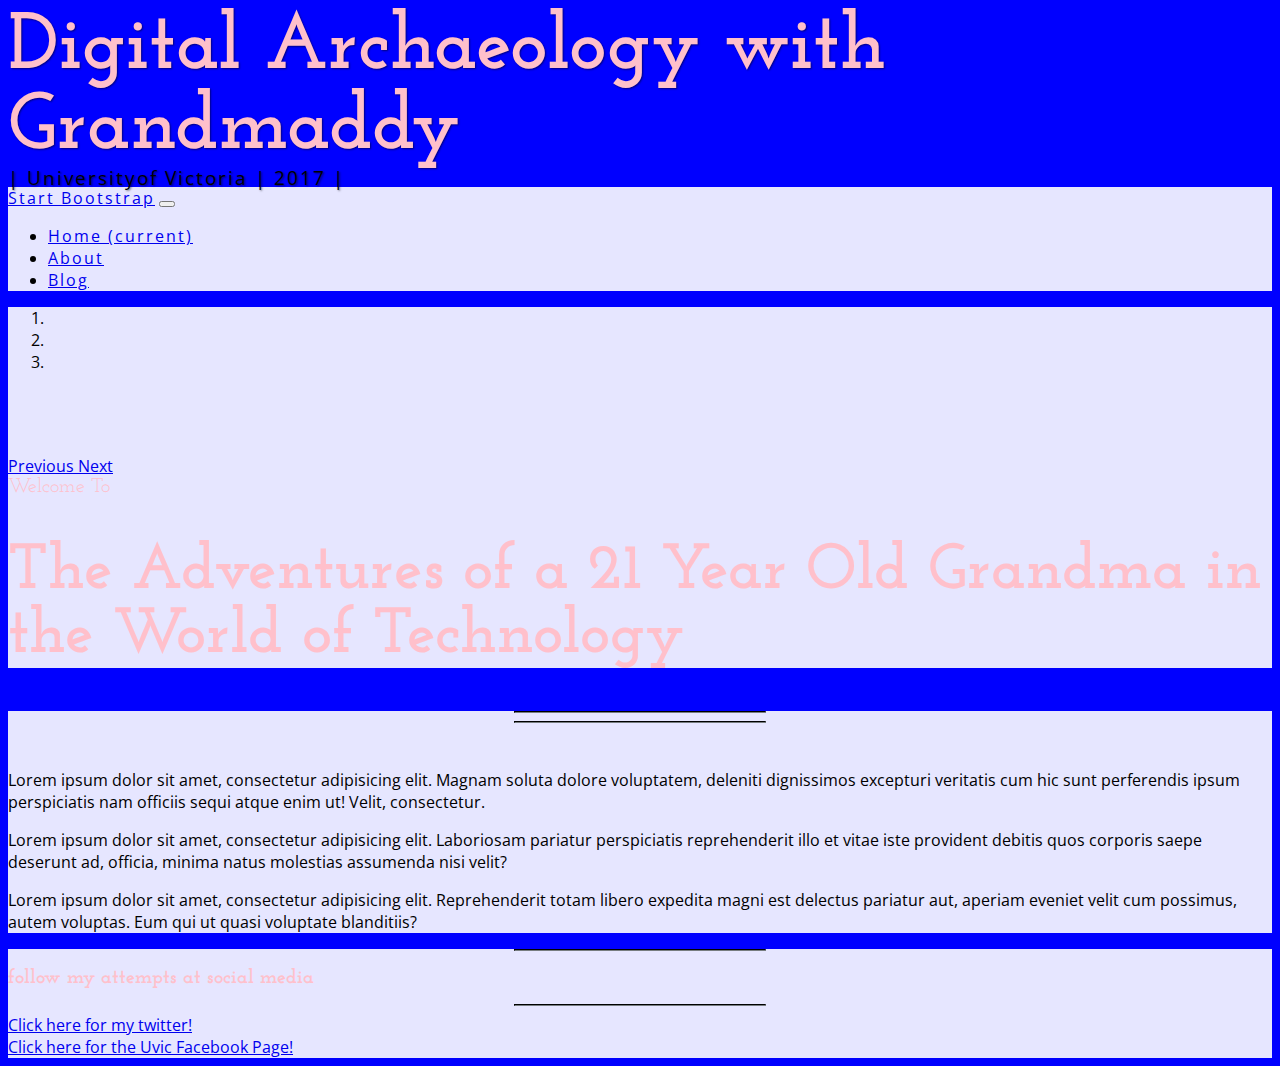
==== index.html @ 87d544d8 "Update index.html" ====
<!DOCTYPE html>
<html lang="en">

  <head>
  
    <meta charset="utf-8">
    <meta name="viewport" content="width=device-width, initial-scale=1, shrink-to-fit=no">
    <meta name="description" content="">
    <meta name="author" content="">

    <title>Business Casual - Start Bootstrap Theme</title>

    <!-- Bootstrap core CSS -->
    <link href="vendor/bootstrap/css/bootstrap.min.css" rel="stylesheet">

    <!-- Custom fonts for this template -->
    <link href="https://fonts.googleapis.com/css?family=Open+Sans:300italic,400italic,600italic,700italic,800italic,400,300,600,700,800" rel="stylesheet" type="text/css">
    <link href="https://fonts.googleapis.com/css?family=Josefin+Slab:100,300,400,600,700,100italic,300italic,400italic,600italic,700italic" rel="stylesheet" type="text/css">

    <!-- Custom styles for this template -->
    <link href="css/business-casual.css" rel="stylesheet">

  </head>
  

  <body> 
<div class="tagline-upper text-center text-heading text-shadow text-#003300 mt-5 d-none d-lg-block">Digital Archaeology with Grandmaddy</div>
<div class="tagline-lower text-center text-expanded text-shadow text-uppercase text-#003300 mb-5 d-none d-lg-block">| Universityof Victoria | 2017 |</div>
  
    <!-- Navigation -->
    <nav class="navbar navbar-expand-lg navbar-light bg-faded py-lg-4">
      <div class="container">
        <a class="navbar-brand text-uppercase text-expanded font-weight-bold d-lg-none" href="#">Start Bootstrap</a>
        <button class="navbar-toggler" type="button" data-toggle="collapse" data-target="#navbarResponsive" aria-controls="navbarResponsive" aria-expanded="false" aria-label="Toggle navigation">
          <span class="navbar-toggler-icon"></span>
        </button>
        <div class="collapse navbar-collapse" id="navbarResponsive">
          <ul class="navbar-nav mx-auto">
            <li class="nav-item active px-lg-4">
              <a class="nav-link text-uppercase text-expanded" href="index.html">Home
                <span class="sr-only">(current)</span>
              </a>
            </li>
            <li class="nav-item px-lg-4">
              <a class="nav-link text-uppercase text-expanded" href="about.html">About</a>
            </li>
            <li class="nav-item px-lg-4">
              <a class="nav-link text-uppercase text-expanded" href="blog.html">Blog</a>
            </li>
            <!-- hiding contact
            <li class="nav-item px-lg-4">
              <a class="nav-link text-uppercase text-expanded" href="contact.html">Contact</a>
            </li>
          -->
          </ul>
        </div>
      </div>
    </nav>

    <div class="container">

      <div class="bg-faded p-4 my-4">
        <!-- Image Carousel -->
        <div id="carouselExampleIndicators" class="carousel slide" data-ride="carousel">
          <ol class="carousel-indicators">
            <li data-target="#carouselExampleIndicators" data-slide-to="0" class="active"></li>
            <li data-target="#carouselExampleIndicators" data-slide-to="1"></li>
            <li data-target="#carouselExampleIndicators" data-slide-to="2"></li>
          </ol>
          <div class="carousel-inner" role="listbox">
            <div class="carousel-item active">
              <img class="d-block img-fluid w-100" src="img/IMG_3223 (2).jpg" alt="">
              <div class="carousel-caption d-none d-md-block">
           
              </div>
            </div>
            <div class="carousel-item">
              <img class="d-block img-fluid w-100" src="img/IMG_2793.jpg" alt="">
              <div class="carousel-caption d-none d-md-block">
                <!-- hiding caption 
                <h3 class="text-shadow">Second Slide</h3>
                <p class="text-shadow">This is the caption for the second slide.</p>
                  -->
              </div>
            </div>
            <div class="carousel-item">
              <img class="d-block img-fluid w-100" src="img/IMG_3225.jpg" alt="">
              <div class="carousel-caption d-none d-md-block">
                <!-- hiding caption 
                <h3 class="text-shadow">Third Slide</h3>
                <p class="text-shadow">This is the caption for the third slide.</p> -->
              </div>
            </div>
          </div>
          <a class="carousel-control-prev" href="#carouselExampleIndicators" role="button" data-slide="prev">
            <span class="carousel-control-prev-icon" aria-hidden="true"></span>
            <span class="sr-only">Previous</span>
          </a>
          <a class="carousel-control-next" href="#carouselExampleIndicators" role="button" data-slide="next">
            <span class="carousel-control-next-icon" aria-hidden="true"></span>
            <span class="sr-only">Next</span>
          </a>
        </div>
        <!-- Welcome Message -->
        <div class="text-center mt-4">
          <div class="text-heading text-muted text-lg">Welcome To</div>
          <h1 class="my-2">The Adventures of a 21 Year Old Grandma in the World of Technology</h1>
         <!--
          <div class="text-heading text-muted text-lg">By
            <strong>Madelaine Chater</strong>
          </div> -->
        </div>
      </div>

      <div class="bg-faded p-4 my-4">
        <hr class="divider">
        <!--
        <h2 class="text-center text-lg text-uppercase my-0">follow my attempts at
          <strong>social media</strong>
        </h2> --> 
        <hr class="divider">
        <img class="img-fluid float-left mr-4 d-none d-lg-block" src="img/intro-pic.jpg" alt="">
        <p>Lorem ipsum dolor sit amet, consectetur adipisicing elit. Magnam soluta dolore voluptatem, deleniti dignissimos excepturi veritatis cum hic sunt perferendis ipsum perspiciatis nam officiis sequi atque enim ut! Velit, consectetur.</p>
        <p>Lorem ipsum dolor sit amet, consectetur adipisicing elit. Laboriosam pariatur perspiciatis reprehenderit illo et vitae iste provident debitis quos corporis saepe deserunt ad, officia, minima natus molestias assumenda nisi velit?</p>
        <p>Lorem ipsum dolor sit amet, consectetur adipisicing elit. Reprehenderit totam libero expedita magni est delectus pariatur aut, aperiam eveniet velit cum possimus, autem voluptas. Eum qui ut quasi voluptate blanditiis?</p>
      </div>

      <div class="bg-faded p-4 my-4">
        <hr class="divider">
        <h2 class="text-center text-lg text-uppercase my-0">follow my attempts at
          <strong>social media</strong>
        </h2>
        <hr class="divider">
        <a href="https://twitter.com/grandmaddy485"> Click here for my twitter!</a>
        <br>
        <a href="https://www.facebook.com/uvic.anthropology/"> Click here for the Uvic Facebook Page!</a>
        <!--
        <p>Lorem ipsum dolor sit amet, consectetur adipisicing elit. Magnam soluta dolore voluptatem, deleniti dignissimos excepturi veritatis cum hic sunt perferendis ipsum perspiciatis nam officiis sequi atque enim ut! Velit, consectetur.</p>
        <p>Lorem ipsum dolor sit amet, consectetur adipisicing elit. Laboriosam pariatur perspiciatis reprehenderit illo et vitae iste provident debitis quos corporis saepe deserunt ad, officia, minima natus molestias assumenda nisi velit?</p>
-->
      </div>

    </div>
    <!-- /.container -->
    <footer class="bg-faded text-center py-5">
      <div class="container">
      </div>
    </footer>

    <!-- Bootstrap core JavaScript -->
    <script src="vendor/jquery/jquery.min.js"></script>
    <script src="vendor/popper/popper.min.js"></script>
    <script src="vendor/bootstrap/js/bootstrap.min.js"></script>

  </body>

</html>
---- css/business-casual.css ----
/*!
 * Start Bootstrap - Business Casual (http://startbootstrap.com/template-overviews/business-casual)
 * Copyright 2013-2017 Start Bootstrap
 * Licensed under MIT (https://github.com/BlackrockDigital/startbootstrap-business-casual/blob/master/LICENSE)
 */

body {
  font-family: "Open Sans", Helvetica, Arial, sans-serif;
  <!-- hide image
  background: url('../img/background-2076334_960_720.jpg') no-repeat center center fixed;
  -->
  -webkit-background-size: cover;
  -moz-background-size: cover;
  background-size: cover;
  -o-background-size: cover;
  background-color: blue;
}

h1, h2, h3, h4, h5, h6, .text-heading {
  font-family: "Josefin Slab", "Helvetica Neue", Helvetica, Arial, sans-serif;
  color: pink;
}

h1 {
  font-size: 4rem;
  color: pink;
}

.tagline-upper {
  font-size: 5rem;
  font-weight: 700;
  line-height: 1;
}

.tagline-lower {
  font-size: 1.2rem;
  line-height: 1;
}

.text-expanded {
  letter-spacing: 2px;
}

.text-shadow {
  text-shadow: 1px 1px 2px rgba(0, 0, 0, 0.5);
}

.text-lg {
  font-size: 1.25rem;
}

.bg-faded {
  background-color: rgba(255, 255, 255, 0.9);
}

.bg-overlay {
  background-color: rgba(0, 0, 0, 0.7);
}

hr.divider {
  border-color: #292b2c;
  max-width: 250px;
}

.map-container iframe {
  pointer-events: none;
}

.map-container iframe.clicked {
  pointer-events: auto;
}
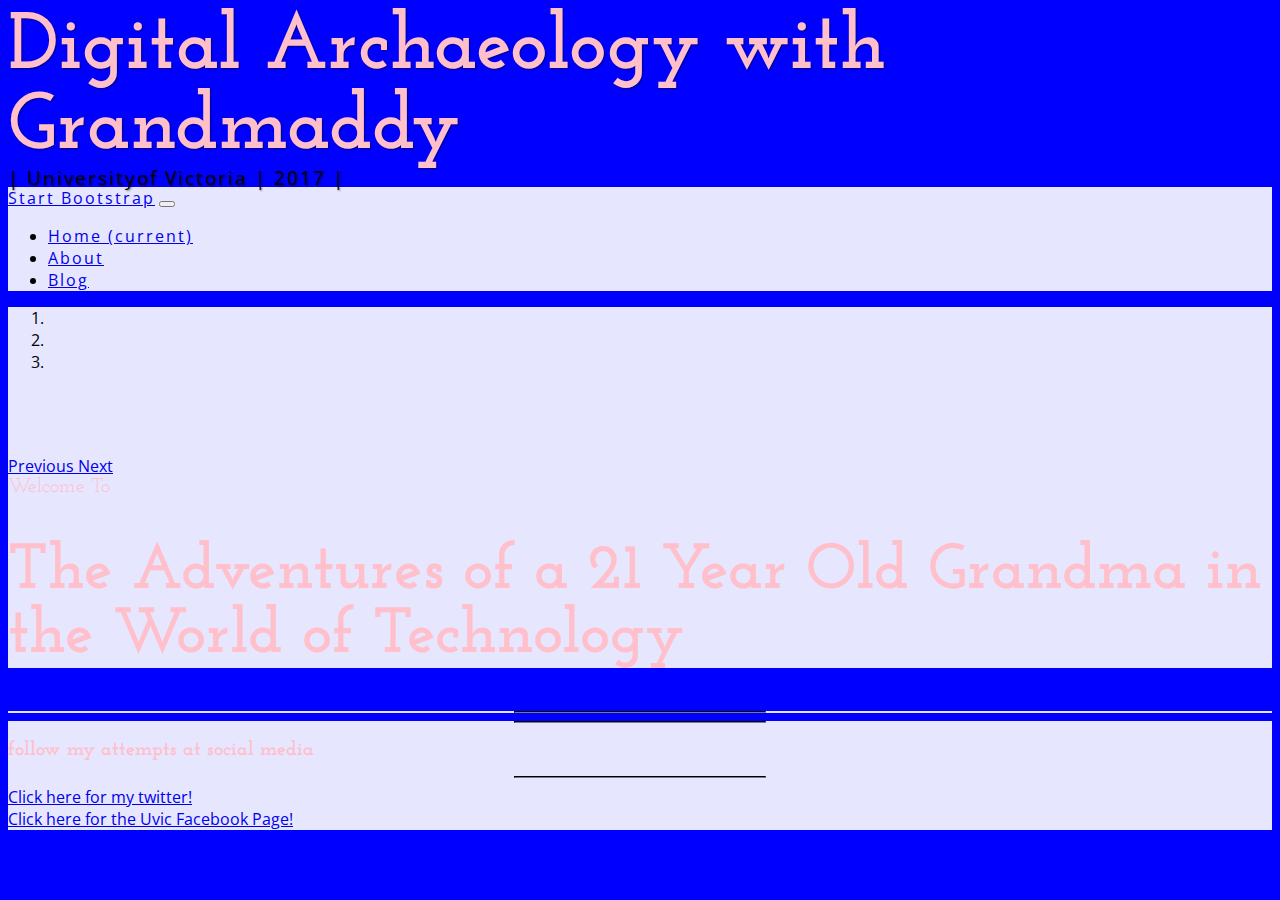
==== commit d6093d25: "Update index.html" ====
--- a/index.html
+++ b/index.html
@@ -117,13 +117,13 @@
         <!--
         <h2 class="text-center text-lg text-uppercase my-0">follow my attempts at
           <strong>social media</strong>
-        </h2> --> 
+        </h2>  
         <hr class="divider">
         <img class="img-fluid float-left mr-4 d-none d-lg-block" src="img/intro-pic.jpg" alt="">
         <p>Lorem ipsum dolor sit amet, consectetur adipisicing elit. Magnam soluta dolore voluptatem, deleniti dignissimos excepturi veritatis cum hic sunt perferendis ipsum perspiciatis nam officiis sequi atque enim ut! Velit, consectetur.</p>
         <p>Lorem ipsum dolor sit amet, consectetur adipisicing elit. Laboriosam pariatur perspiciatis reprehenderit illo et vitae iste provident debitis quos corporis saepe deserunt ad, officia, minima natus molestias assumenda nisi velit?</p>
         <p>Lorem ipsum dolor sit amet, consectetur adipisicing elit. Reprehenderit totam libero expedita magni est delectus pariatur aut, aperiam eveniet velit cum possimus, autem voluptas. Eum qui ut quasi voluptate blanditiis?</p>
-      </div>
+      --></div>
 
       <div class="bg-faded p-4 my-4">
         <hr class="divider">
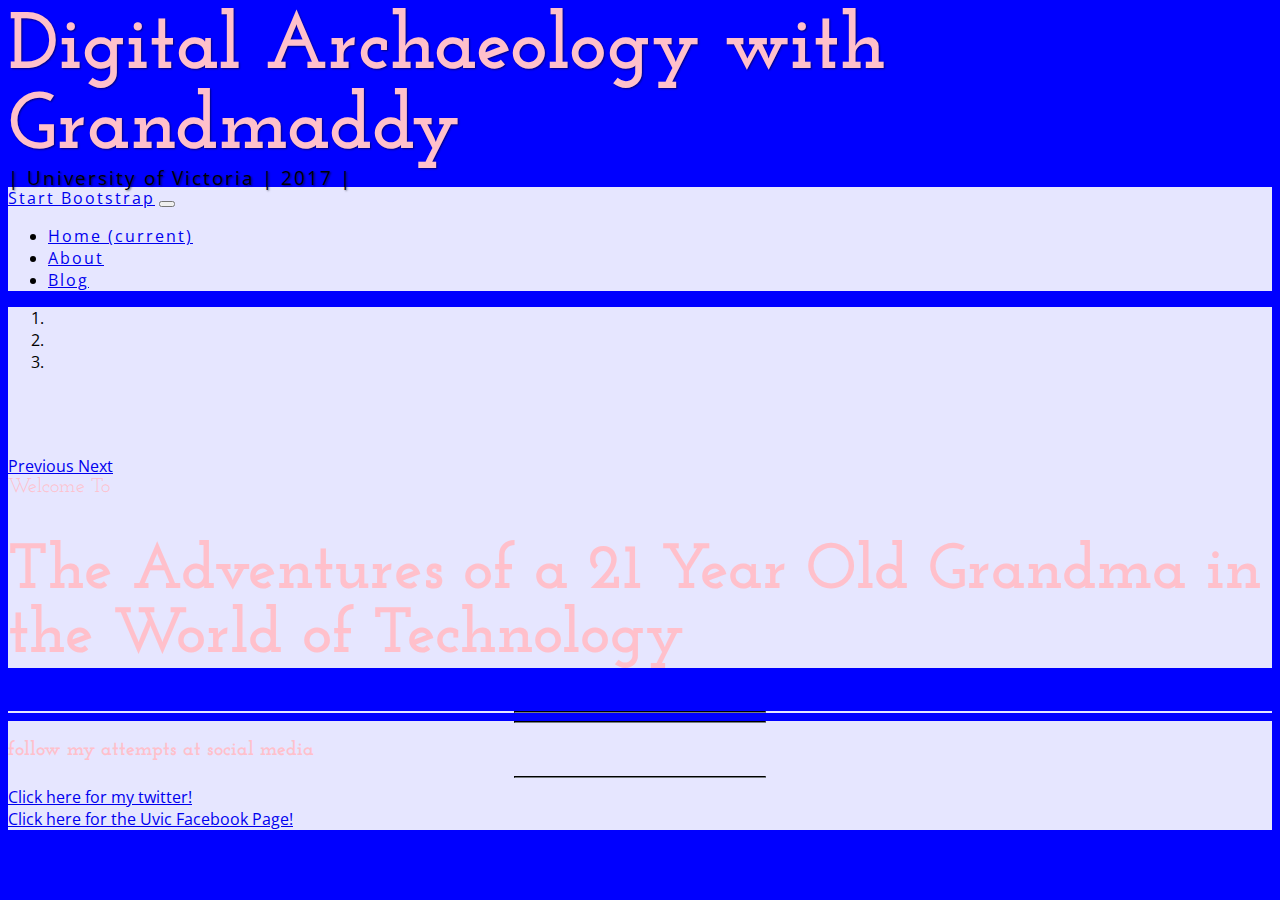
==== commit 5a4163c4: "Update index.html" ====
--- a/index.html
+++ b/index.html
@@ -25,7 +25,7 @@
 
   <body> 
 <div class="tagline-upper text-center text-heading text-shadow text-#003300 mt-5 d-none d-lg-block">Digital Archaeology with Grandmaddy</div>
-<div class="tagline-lower text-center text-expanded text-shadow text-uppercase text-#003300 mb-5 d-none d-lg-block">| Universityof Victoria | 2017 |</div>
+<div class="tagline-lower text-center text-expanded text-shadow text-uppercase text-#003300 mb-5 d-none d-lg-block">| University of Victoria | 2017 |</div>
   
     <!-- Navigation -->
     <nav class="navbar navbar-expand-lg navbar-light bg-faded py-lg-4">
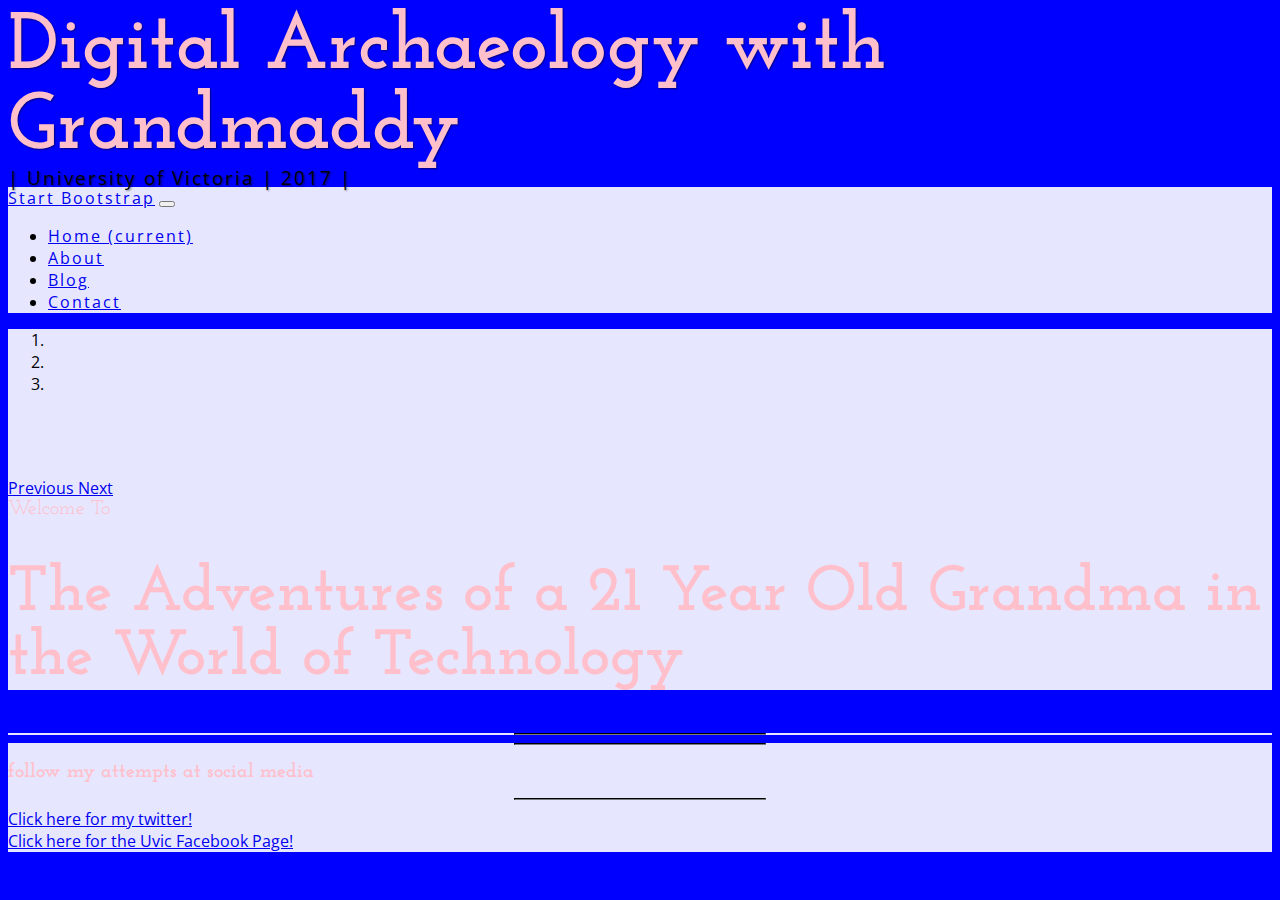
==== commit cefe460c: "Update index.html" ====
--- a/index.html
+++ b/index.html
@@ -8,7 +8,7 @@
     <meta name="description" content="">
     <meta name="author" content="">
 
-    <title>Business Casual - Start Bootstrap Theme</title>
+    <title>Digital Archaeology with Grandmaddy</title>
 
     <!-- Bootstrap core CSS -->
     <link href="vendor/bootstrap/css/bootstrap.min.css" rel="stylesheet">
@@ -47,11 +47,11 @@
             <li class="nav-item px-lg-4">
               <a class="nav-link text-uppercase text-expanded" href="blog.html">Blog</a>
             </li>
-            <!-- hiding contact
+            
             <li class="nav-item px-lg-4">
               <a class="nav-link text-uppercase text-expanded" href="contact.html">Contact</a>
             </li>
-          -->
+         
           </ul>
         </div>
       </div>
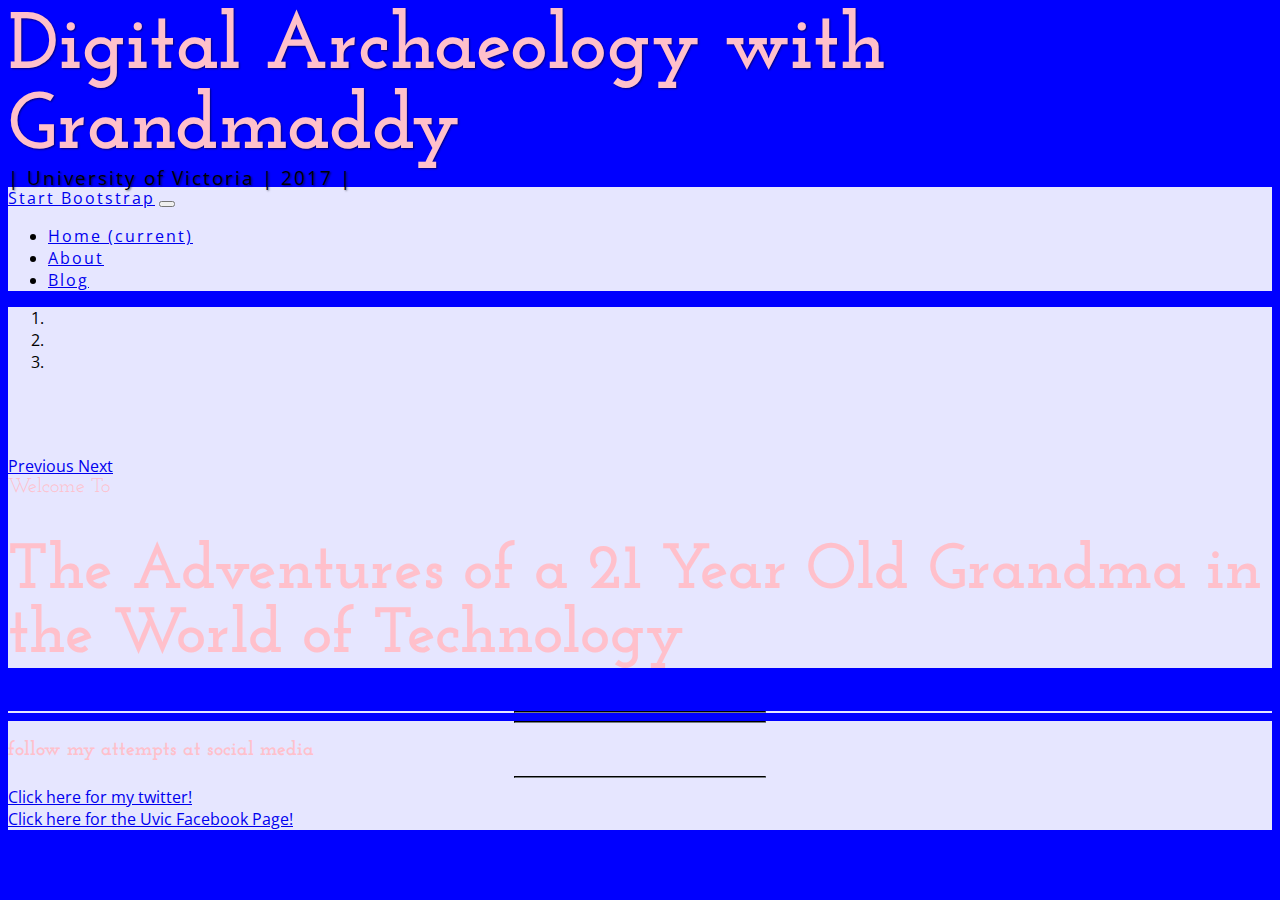
==== commit 9c0000e2: "Update index.html" ====
--- a/index.html
+++ b/index.html
@@ -47,11 +47,11 @@
             <li class="nav-item px-lg-4">
               <a class="nav-link text-uppercase text-expanded" href="blog.html">Blog</a>
             </li>
-            
+            <!--
             <li class="nav-item px-lg-4">
               <a class="nav-link text-uppercase text-expanded" href="contact.html">Contact</a>
             </li>
-         
+         -->
           </ul>
         </div>
       </div>
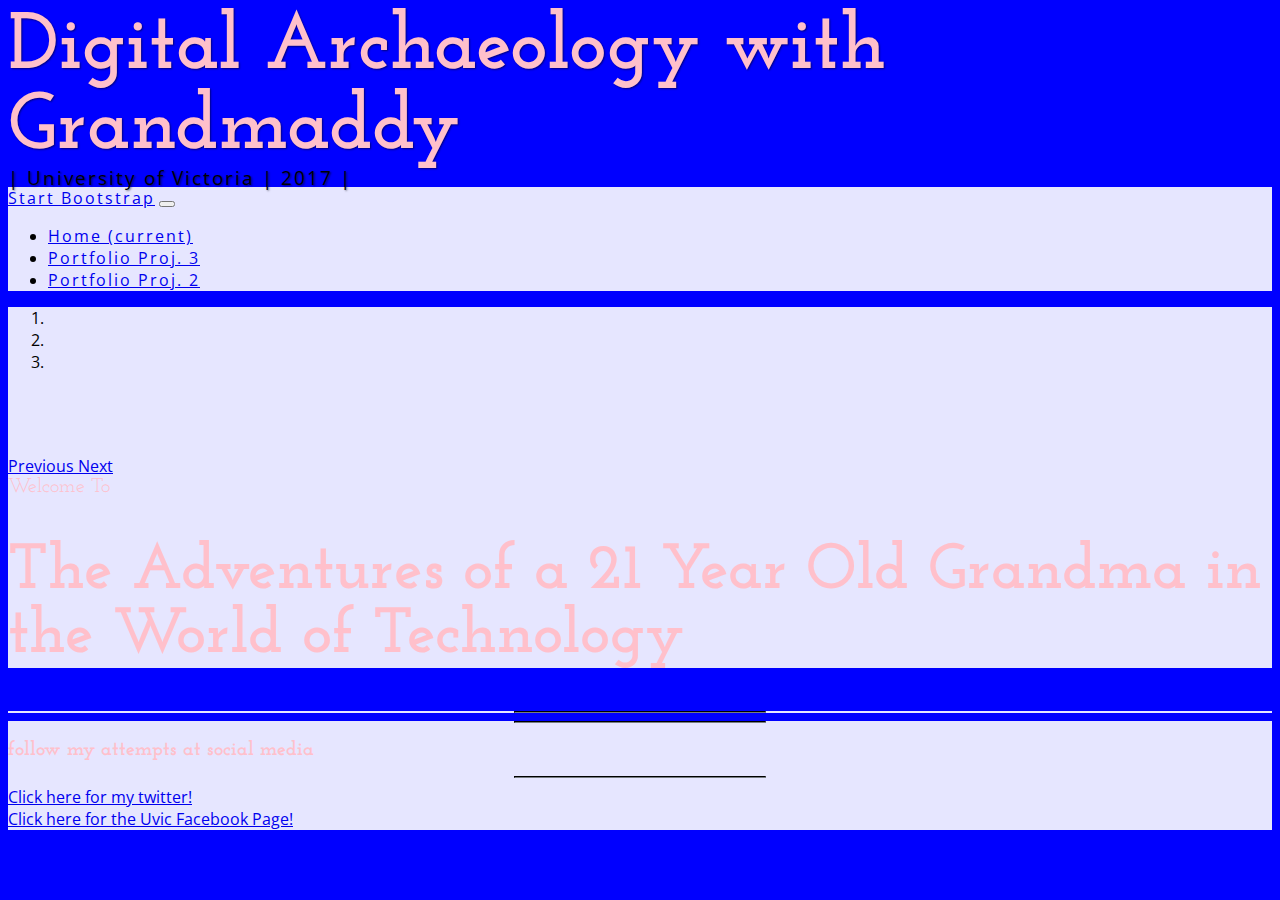
==== commit 7564e502: "Update index.html" ====
--- a/index.html
+++ b/index.html
@@ -42,10 +42,10 @@
               </a>
             </li>
             <li class="nav-item px-lg-4">
-              <a class="nav-link text-uppercase text-expanded" href="about.html">About</a>
+              <a class="nav-link text-uppercase text-expanded" href="About.html">Portfolio Proj. 3</a>
             </li>
             <li class="nav-item px-lg-4">
-              <a class="nav-link text-uppercase text-expanded" href="blog.html">Blog</a>
+              <a class="nav-link text-uppercase text-expanded" href="Blog.html">Portfolio Proj. 2</a>
             </li>
             <!--
             <li class="nav-item px-lg-4">
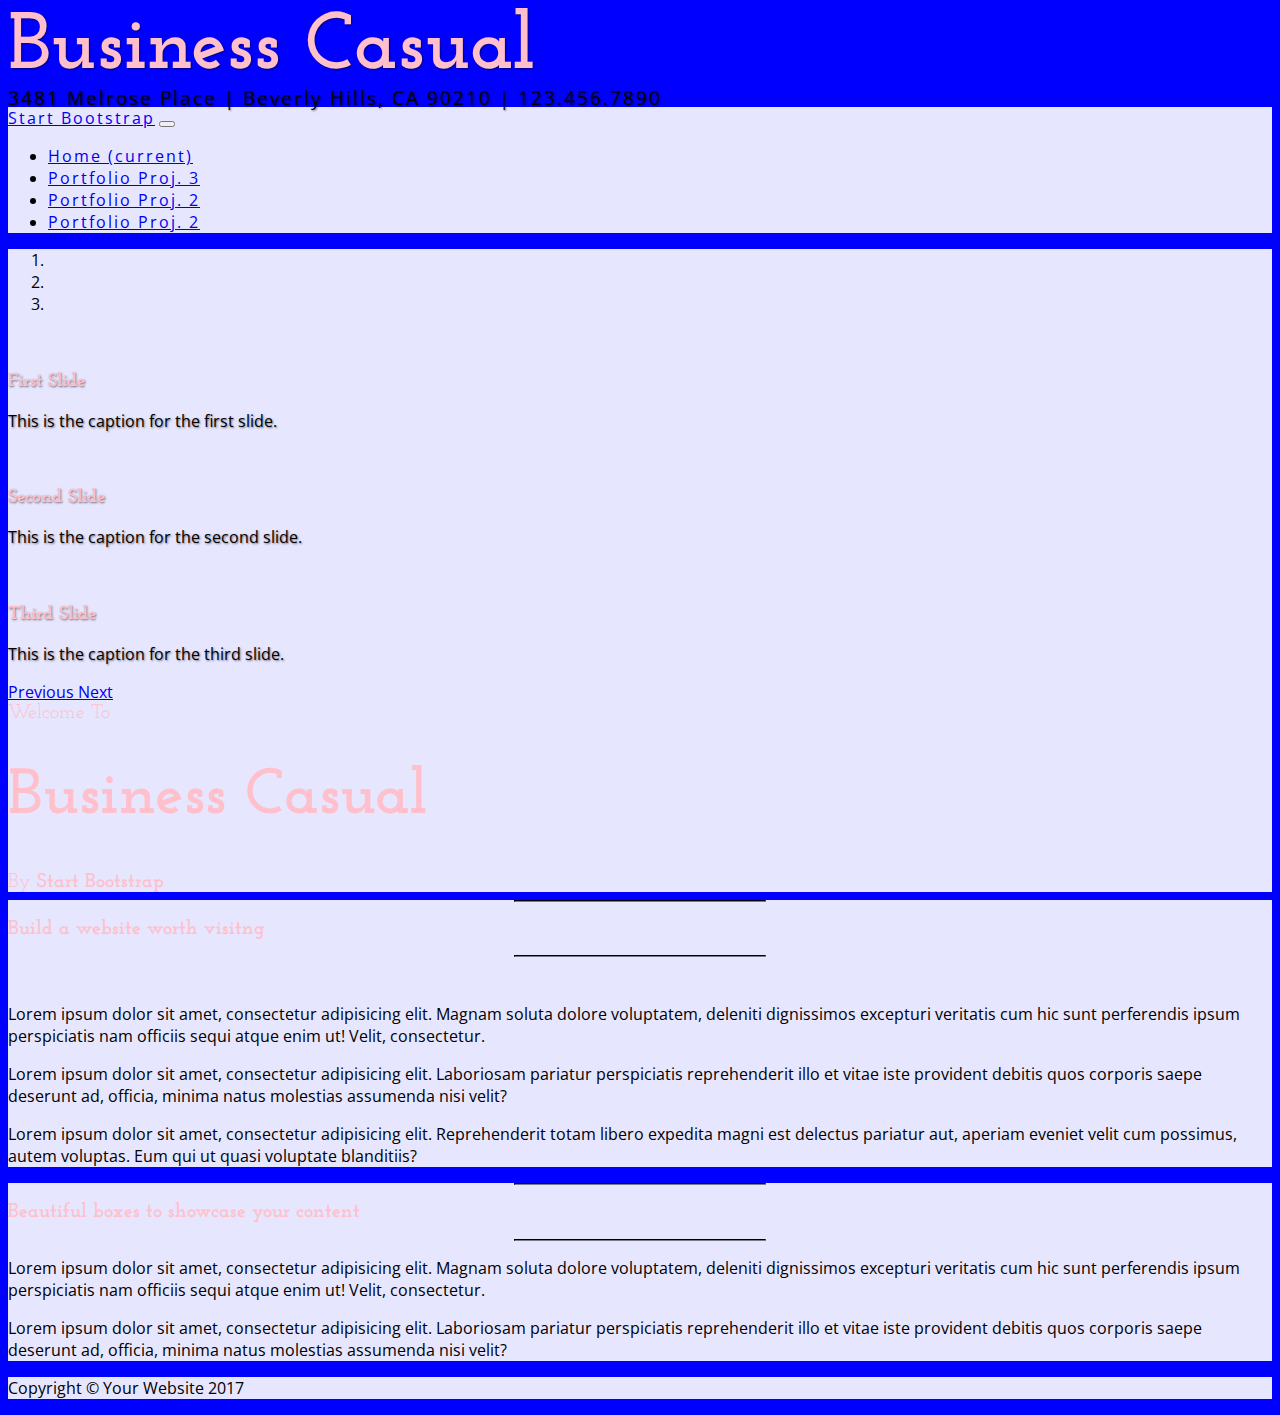
==== commit 4a32d8d7: "Update index.html" ====
--- a/index.html
+++ b/index.html
@@ -2,13 +2,13 @@
 <html lang="en">
 
   <head>
-  
+
     <meta charset="utf-8">
     <meta name="viewport" content="width=device-width, initial-scale=1, shrink-to-fit=no">
     <meta name="description" content="">
     <meta name="author" content="">
 
-    <title>Digital Archaeology with Grandmaddy</title>
+    <title> Digial Archaology With Grandmady - Start Bootstrap Theme</title>
 
     <!-- Bootstrap core CSS -->
     <link href="vendor/bootstrap/css/bootstrap.min.css" rel="stylesheet">
@@ -21,12 +21,12 @@
     <link href="css/business-casual.css" rel="stylesheet">
 
   </head>
-  
 
-  <body> 
-<div class="tagline-upper text-center text-heading text-shadow text-#003300 mt-5 d-none d-lg-block">Digital Archaeology with Grandmaddy</div>
-<div class="tagline-lower text-center text-expanded text-shadow text-uppercase text-#003300 mb-5 d-none d-lg-block">| University of Victoria | 2017 |</div>
-  
+  <body>
+
+    <div class="tagline-upper text-center text-heading text-shadow text-white mt-5 d-none d-lg-block">Business Casual</div>
+    <div class="tagline-lower text-center text-expanded text-shadow text-uppercase text-white mb-5 d-none d-lg-block">3481 Melrose Place | Beverly Hills, CA 90210 | 123.456.7890</div>
+
     <!-- Navigation -->
     <nav class="navbar navbar-expand-lg navbar-light bg-faded py-lg-4">
       <div class="container">
@@ -42,16 +42,14 @@
               </a>
             </li>
             <li class="nav-item px-lg-4">
-              <a class="nav-link text-uppercase text-expanded" href="About.html">Portfolio Proj. 3</a>
+              <a class="nav-link text-uppercase text-expanded" href="Portfolio Proj 3.html">Portfolio Proj. 3</a>
             </li>
             <li class="nav-item px-lg-4">
-              <a class="nav-link text-uppercase text-expanded" href="Blog.html">Portfolio Proj. 2</a>
+              <a class="nav-link text-uppercase text-expanded" href="Portfolio Proj. 2.html">Portfolio Proj. 2</a>
             </li>
-            <!--
             <li class="nav-item px-lg-4">
-              <a class="nav-link text-uppercase text-expanded" href="contact.html">Contact</a>
+              <a class="nav-link text-uppercase text-expanded" href="Portfolio Proj. 2.html">Portfolio Proj. 2</a>
             </li>
-         -->
           </ul>
         </div>
       </div>
@@ -69,26 +67,24 @@
           </ol>
           <div class="carousel-inner" role="listbox">
             <div class="carousel-item active">
-              <img class="d-block img-fluid w-100" src="img/IMG_3223 (2).jpg" alt="">
+              <img class="d-block img-fluid w-100" src="img/slide-1.jpg" alt="">
               <div class="carousel-caption d-none d-md-block">
-           
+                <h3 class="text-shadow">First Slide</h3>
+                <p class="text-shadow">This is the caption for the first slide.</p>
               </div>
             </div>
             <div class="carousel-item">
-              <img class="d-block img-fluid w-100" src="img/IMG_2793.jpg" alt="">
+              <img class="d-block img-fluid w-100" src="img/slide-2.jpg" alt="">
               <div class="carousel-caption d-none d-md-block">
-                <!-- hiding caption 
                 <h3 class="text-shadow">Second Slide</h3>
                 <p class="text-shadow">This is the caption for the second slide.</p>
-                  -->
               </div>
             </div>
             <div class="carousel-item">
-              <img class="d-block img-fluid w-100" src="img/IMG_3225.jpg" alt="">
+              <img class="d-block img-fluid w-100" src="img/slide-3.jpg" alt="">
               <div class="carousel-caption d-none d-md-block">
-                <!-- hiding caption 
                 <h3 class="text-shadow">Third Slide</h3>
-                <p class="text-shadow">This is the caption for the third slide.</p> -->
+                <p class="text-shadow">This is the caption for the third slide.</p>
               </div>
             </div>
           </div>
@@ -104,46 +100,41 @@
         <!-- Welcome Message -->
         <div class="text-center mt-4">
           <div class="text-heading text-muted text-lg">Welcome To</div>
-          <h1 class="my-2">The Adventures of a 21 Year Old Grandma in the World of Technology</h1>
-         <!--
+          <h1 class="my-2">Business Casual</h1>
           <div class="text-heading text-muted text-lg">By
-            <strong>Madelaine Chater</strong>
-          </div> -->
+            <strong>Start Bootstrap</strong>
+          </div>
         </div>
       </div>
 
       <div class="bg-faded p-4 my-4">
         <hr class="divider">
-        <!--
-        <h2 class="text-center text-lg text-uppercase my-0">follow my attempts at
-          <strong>social media</strong>
-        </h2>  
+        <h2 class="text-center text-lg text-uppercase my-0">Build a website
+          <strong>worth visitng</strong>
+        </h2>
         <hr class="divider">
         <img class="img-fluid float-left mr-4 d-none d-lg-block" src="img/intro-pic.jpg" alt="">
         <p>Lorem ipsum dolor sit amet, consectetur adipisicing elit. Magnam soluta dolore voluptatem, deleniti dignissimos excepturi veritatis cum hic sunt perferendis ipsum perspiciatis nam officiis sequi atque enim ut! Velit, consectetur.</p>
         <p>Lorem ipsum dolor sit amet, consectetur adipisicing elit. Laboriosam pariatur perspiciatis reprehenderit illo et vitae iste provident debitis quos corporis saepe deserunt ad, officia, minima natus molestias assumenda nisi velit?</p>
         <p>Lorem ipsum dolor sit amet, consectetur adipisicing elit. Reprehenderit totam libero expedita magni est delectus pariatur aut, aperiam eveniet velit cum possimus, autem voluptas. Eum qui ut quasi voluptate blanditiis?</p>
-      --></div>
+      </div>
 
       <div class="bg-faded p-4 my-4">
         <hr class="divider">
-        <h2 class="text-center text-lg text-uppercase my-0">follow my attempts at
-          <strong>social media</strong>
+        <h2 class="text-center text-lg text-uppercase my-0">Beautiful boxes to
+          <strong>showcase your content</strong>
         </h2>
         <hr class="divider">
-        <a href="https://twitter.com/grandmaddy485"> Click here for my twitter!</a>
-        <br>
-        <a href="https://www.facebook.com/uvic.anthropology/"> Click here for the Uvic Facebook Page!</a>
-        <!--
         <p>Lorem ipsum dolor sit amet, consectetur adipisicing elit. Magnam soluta dolore voluptatem, deleniti dignissimos excepturi veritatis cum hic sunt perferendis ipsum perspiciatis nam officiis sequi atque enim ut! Velit, consectetur.</p>
         <p>Lorem ipsum dolor sit amet, consectetur adipisicing elit. Laboriosam pariatur perspiciatis reprehenderit illo et vitae iste provident debitis quos corporis saepe deserunt ad, officia, minima natus molestias assumenda nisi velit?</p>
--->
       </div>
 
     </div>
     <!-- /.container -->
+
     <footer class="bg-faded text-center py-5">
       <div class="container">
+        <p class="m-0">Copyright &copy; Your Website 2017</p>
       </div>
     </footer>
 
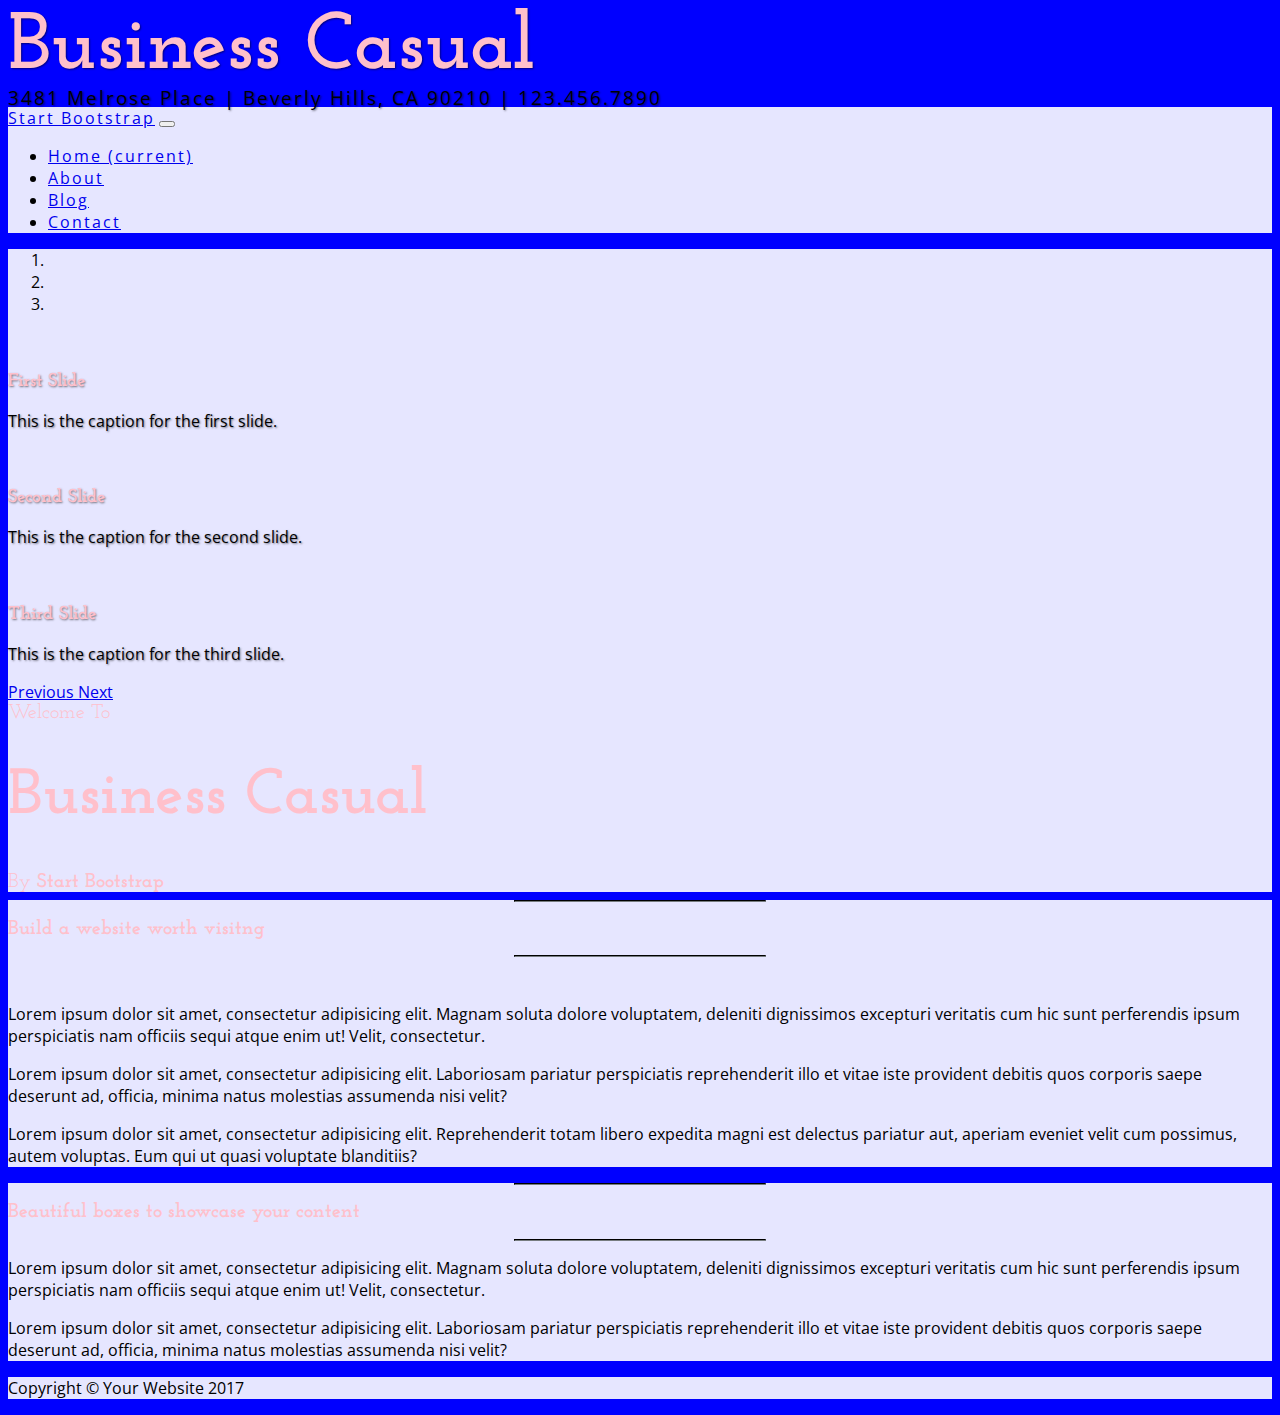
==== commit 78c1fedc: "Update index.html" ====
--- a/index.html
+++ b/index.html
@@ -42,13 +42,13 @@
               </a>
             </li>
             <li class="nav-item px-lg-4">
-              <a class="nav-link text-uppercase text-expanded" href="Portfolio Proj 3.html">Portfolio Proj. 3</a>
+              <a class="nav-link text-uppercase text-expanded" href="about.html">About</a>
             </li>
             <li class="nav-item px-lg-4">
-              <a class="nav-link text-uppercase text-expanded" href="Portfolio Proj. 2.html">Portfolio Proj. 2</a>
+              <a class="nav-link text-uppercase text-expanded" href="blog.html">Blog</a>
             </li>
             <li class="nav-item px-lg-4">
-              <a class="nav-link text-uppercase text-expanded" href="Portfolio Proj. 2.html">Portfolio Proj. 2</a>
+              <a class="nav-link text-uppercase text-expanded" href="contact.html">Contact</a>
             </li>
           </ul>
         </div>
